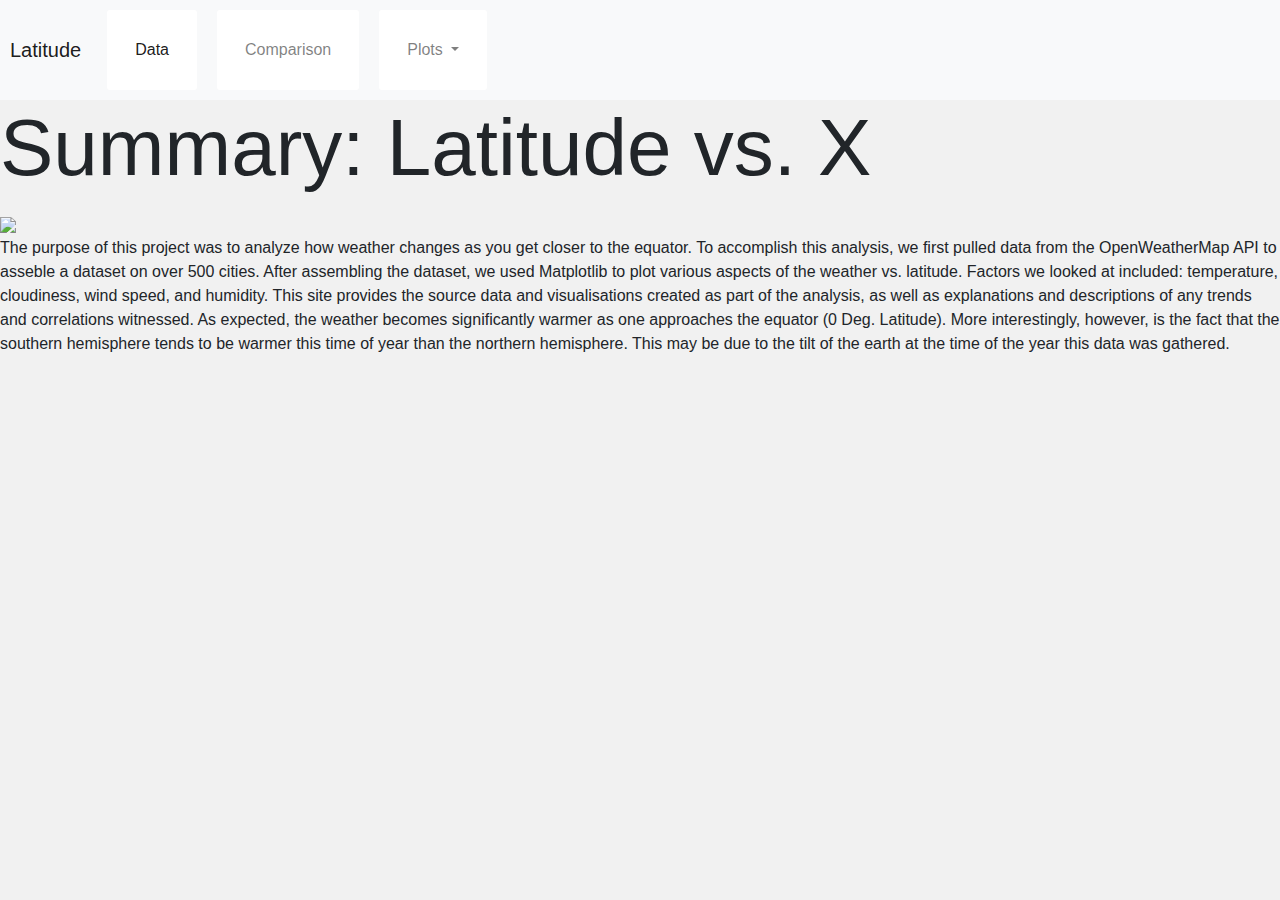
==== WebVisualizations/index.html @ 04b5a0ed "add landing page" ====
<!DOCTYPE html>
<html lang="en-us">

<head>

  <meta charset="UTF-8">
  <title>Lattitude Comparison</title>

  <!-- stylesheet -->
  <link rel="stylesheet" href="https://stackpath.bootstrapcdn.com/bootstrap/4.3.1/css/bootstrap.min.css" integrity="sha384-ggOyR0iXCbMQv3Xipma34MD+dH/1fQ784/j6cY/iJTQUOhcWr7x9JvoRxT2MZw1T" crossorigin="anonymous">
  <link rel="stylesheet" href="style.css">
</head>

<!-- navigation bar -->
<nav class="navbar navbar-expand-lg navbar-light bg-light">
    <a class="navbar-brand" href="#">Latitude</a>
    <button class="navbar-toggler" type="button" data-toggle="collapse" data-target="#navbarSupportedContent" aria-controls="navbarSupportedContent" aria-expanded="false" aria-label="Toggle navigation">
      <span class="navbar-toggler-icon"></span>
    </button>
  
    <div class="collapse navbar-collapse" id="navbarSupportedContent">
      <ul class="navbar-nav mr-auto">
        <li class="nav-item active">
          <a class="nav-link" href="#">Data <span class="sr-only">(current)</span></a>
        </li>
        <li class="nav-item">
          <a class="nav-link" href="#">Comparison</a>
        </li>
        <li class="nav-item dropdown">
          <a class="nav-link dropdown-toggle" href="#" id="navbarDropdown" role="button" data-toggle="dropdown" aria-haspopup="true" aria-expanded="false">
            Plots
          </a>
          <div class="dropdown-menu" aria-labelledby="navbarDropdown">
            <a class="dropdown-item" href="#">Action</a>
            <a class="dropdown-item" href="#">Another action</a>
            <div class="dropdown-divider"></div>
            <a class="dropdown-item" href="#">Something else here</a>
          </div>
        </li>
      </ul>
    </div>
  </nav>

<body>
    <div>
        <h1>
            Summary: Latitude vs. X
        </h1>

        <P>
            <div style="text-align: left"><img src="images/fig1.png" width=auto /></div>
            The purpose of this project was to analyze how weather changes as you get closer to the equator. To accomplish this analysis, we first pulled data from the OpenWeatherMap API to asseble a dataset on over 500 cities.
            After assembling the dataset, we used Matplotlib to plot various aspects of the weather vs. latitude. Factors we looked at included: temperature, cloudiness, wind speed, and humidity. This site provides the source data and visualisations created as part of the analysis, as well as explanations and descriptions of any trends and correlations witnessed.
            As expected, the weather becomes significantly warmer as one approaches the equator (0 Deg. Latitude). More interestingly, however, is the fact that the southern hemisphere tends to be warmer this time of year than the northern hemisphere. This may be due to the tilt of the earth at the time of the year this data was gathered.
        </P>

       
    </div>


  <!-- not sure what this is -->
  <script src="https://code.jquery.com/jquery-3.3.1.slim.min.js" integrity="sha384-q8i/X+965DzO0rT7abK41JStQIAqVgRVzpbzo5smXKp4YfRvH+8abtTE1Pi6jizo" crossorigin="anonymous"></script>
  <script src="https://cdnjs.cloudflare.com/ajax/libs/popper.js/1.14.7/umd/popper.min.js" integrity="sha384-UO2eT0CpHqdSJQ6hJty5KVphtPhzWj9WO1clHTMGa3JDZwrnQq4sF86dIHNDz0W1" crossorigin="anonymous"></script>
  <script src="https://stackpath.bootstrapcdn.com/bootstrap/4.3.1/js/bootstrap.min.js" integrity="sha384-JjSmVgyd0p3pXB1rRibZUAYoIIy6OrQ6VrjIEaFf/nJGzIxFDsf4x0xIM+B07jRM" crossorigin="anonymous"></script>
</body>

</html>
---- WebVisualizations/style.css ----
/* Giving the body the specified background color, adding font sizes for the h1 and h3 elements we'll be using */
body {
    background: #f1f1f1;
  }
  
  h1 {
    font-size: 80px;
  }
  
  h3 {
    font-size: 30px;
  }
  
  /* Giving our navbar some padding and a background color */
  .navbar {
    padding: 10px;
    background: #5191fd;
  }
  
  /* Making our navbar li's inline-block elements this makes it so we can have multiple on the same line. Floats could have been used too */
  .navbar li {
    display: inline-block;
    padding: 20px;
    margin-right: 10px;
    margin-left: 10px;
    cursor: pointer;
    background: #fff;
    border-radius: 3px;
  }
  
  /* Getting rid of the default link styles here */
  .navbar li a {
    color: #000;
    text-decoration: none;
  }
  
  /* Styling the header, giving it a height, a background color, and some top padding */
  .header {
    height: 200px;
    padding-top: 20px;
    background: #cdcdcd;
  }
  
  /* Centering our h1 tag inside our header, giving it a little padding, removing its margin */
  .header h1 {
    padding: 60px;
    margin: 0;
    color: #000;
    text-align: center;
  }
  
  /* Giving the .post element margin on 3 sides */
  .post {
    margin-top: 50px;
    margin-right: 100px;
    margin-left: 100px;
  }
  
  @media (max-width: 600px) {
    .navbar li {
      background-color: palevioletred;
      text-decoration: none;
      padding: 11px
    }
  
  }
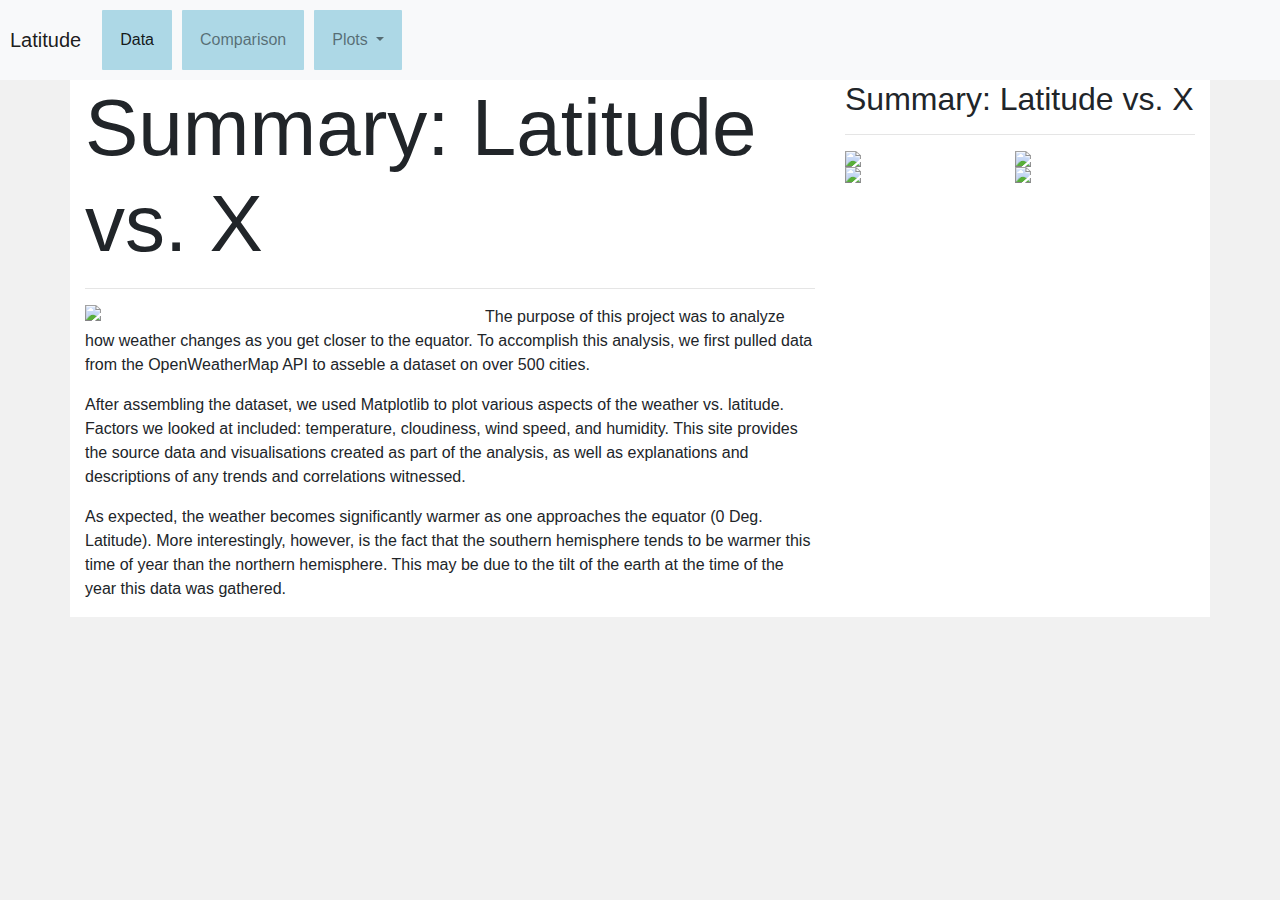
==== commit 577a47ae: "add final files" ====
--- a/WebVisualizations/index.html
+++ b/WebVisualizations/index.html
@@ -13,7 +13,7 @@
 
 <!-- navigation bar -->
 <nav class="navbar navbar-expand-lg navbar-light bg-light">
-    <a class="navbar-brand" href="#">Latitude</a>
+    <a class="navbar-brand" href="index.html">Latitude</a>
     <button class="navbar-toggler" type="button" data-toggle="collapse" data-target="#navbarSupportedContent" aria-controls="navbarSupportedContent" aria-expanded="false" aria-label="Toggle navigation">
       <span class="navbar-toggler-icon"></span>
     </button>
@@ -21,20 +21,20 @@
     <div class="collapse navbar-collapse" id="navbarSupportedContent">
       <ul class="navbar-nav mr-auto">
         <li class="nav-item active">
-          <a class="nav-link" href="#">Data <span class="sr-only">(current)</span></a>
+          <a class="nav-link" href="data.html">Data <span class="sr-only">(current)</span></a>
         </li>
         <li class="nav-item">
-          <a class="nav-link" href="#">Comparison</a>
+          <a class="nav-link" href="comparisons.html">Comparison</a>
         </li>
         <li class="nav-item dropdown">
           <a class="nav-link dropdown-toggle" href="#" id="navbarDropdown" role="button" data-toggle="dropdown" aria-haspopup="true" aria-expanded="false">
             Plots
           </a>
           <div class="dropdown-menu" aria-labelledby="navbarDropdown">
-            <a class="dropdown-item" href="#">Action</a>
-            <a class="dropdown-item" href="#">Another action</a>
-            <div class="dropdown-divider"></div>
-            <a class="dropdown-item" href="#">Something else here</a>
+            <a class="dropdown-item" href="humidity.html">Humdity</a>
+            <a class="dropdown-item" href="max_speed.html">Wind Speed</a>
+            <a class="dropdown-item" href="max_temp.html">Temperature</a>
+            <a class="dropdown-item" href="cloudiness.html">Cloudiness</a>
           </div>
         </li>
       </ul>
@@ -42,26 +42,44 @@
   </nav>
 
 <body>
-    <div>
-        <h1>
-            Summary: Latitude vs. X
-        </h1>
+    <div class = "container">
+      <div class = "row">
+        <div class = "col-md-8">
 
-        <P>
-            <div style="text-align: left"><img src="images/fig1.png" width=auto /></div>
-            The purpose of this project was to analyze how weather changes as you get closer to the equator. To accomplish this analysis, we first pulled data from the OpenWeatherMap API to asseble a dataset on over 500 cities.
-            After assembling the dataset, we used Matplotlib to plot various aspects of the weather vs. latitude. Factors we looked at included: temperature, cloudiness, wind speed, and humidity. This site provides the source data and visualisations created as part of the analysis, as well as explanations and descriptions of any trends and correlations witnessed.
-            As expected, the weather becomes significantly warmer as one approaches the equator (0 Deg. Latitude). More interestingly, however, is the fact that the southern hemisphere tends to be warmer this time of year than the northern hemisphere. This may be due to the tilt of the earth at the time of the year this data was gathered.
-        </P>
+          <h1>Summary: Latitude vs. X</h1>
+          <hr />
+          <img src="images/fig1.png"  id = "landing_photo" class="landing_photo">
 
-       
+      
+           <!-- <div style="text-align: left"><img src="images/fig1.png" width=auto /></div> -->
+          <P> The purpose of this project was to analyze how weather changes as you get closer to the equator. To accomplish this analysis, we first pulled data from the OpenWeatherMap API to asseble a dataset on over 500 cities.</P>
+          <p>After assembling the dataset, we used Matplotlib to plot various aspects of the weather vs. latitude. Factors we looked at included: temperature, cloudiness, wind speed, and humidity. This site provides the source data and visualisations created as part of the analysis, as well as explanations and descriptions of any trends and correlations witnessed.</P>
+          <p>As expected, the weather becomes significantly warmer as one approaches the equator (0 Deg. Latitude). More interestingly, however, is the fact that the southern hemisphere tends to be warmer this time of year than the northern hemisphere. This may be due to the tilt of the earth at the time of the year this data was gathered. </p>
+          </div>  
+
+        <div class = "col-md-4">
+            <section>
+                <h2>Summary: Latitude vs. X</h2>
+                <hr/>
+
+                <div>
+                  <a href = "max_temp.html"><img src = "images/fig1.png" class = "small_photos" /></a>
+                  <a href = "humidity.html"><img src = "images/fig2.png" class = "small_photos" /></a>
+                  <a href = "cloudiness.html"><img src = "images/fig3.png" class = "small_photos" /></a>
+                  <a href = "max_speed.html"><img src = "images/fig4.png" class = "small_photos" /></a>
+                </div>
+            </section>
+          </div> 
+        </div>
+      </div>
     </div>
 
 
-  <!-- not sure what this is -->
-  <script src="https://code.jquery.com/jquery-3.3.1.slim.min.js" integrity="sha384-q8i/X+965DzO0rT7abK41JStQIAqVgRVzpbzo5smXKp4YfRvH+8abtTE1Pi6jizo" crossorigin="anonymous"></script>
-  <script src="https://cdnjs.cloudflare.com/ajax/libs/popper.js/1.14.7/umd/popper.min.js" integrity="sha384-UO2eT0CpHqdSJQ6hJty5KVphtPhzWj9WO1clHTMGa3JDZwrnQq4sF86dIHNDz0W1" crossorigin="anonymous"></script>
-  <script src="https://stackpath.bootstrapcdn.com/bootstrap/4.3.1/js/bootstrap.min.js" integrity="sha384-JjSmVgyd0p3pXB1rRibZUAYoIIy6OrQ6VrjIEaFf/nJGzIxFDsf4x0xIM+B07jRM" crossorigin="anonymous"></script>
-</body>
+    <!-- not sure what this is -->
+    <script src="https://code.jquery.com/jquery-3.3.1.slim.min.js" integrity="sha384-q8i/X+965DzO0rT7abK41JStQIAqVgRVzpbzo5smXKp4YfRvH+8abtTE1Pi6jizo" crossorigin="anonymous"></script>
+    <script src="https://cdnjs.cloudflare.com/ajax/libs/popper.js/1.14.7/umd/popper.min.js" integrity="sha384-UO2eT0CpHqdSJQ6hJty5KVphtPhzWj9WO1clHTMGa3JDZwrnQq4sF86dIHNDz0W1" crossorigin="anonymous"></script>
+    <script src="https://stackpath.bootstrapcdn.com/bootstrap/4.3.1/js/bootstrap.min.js" integrity="sha384-JjSmVgyd0p3pXB1rRibZUAYoIIy6OrQ6VrjIEaFf/nJGzIxFDsf4x0xIM+B07jRM" crossorigin="anonymous"></script>
+  
+  </body>
 
 </html>
--- a/WebVisualizations/style.css
+++ b/WebVisualizations/style.css
@@ -20,12 +20,12 @@
   /* Making our navbar li's inline-block elements this makes it so we can have multiple on the same line. Floats could have been used too */
   .navbar li {
     display: inline-block;
-    padding: 20px;
-    margin-right: 10px;
-    margin-left: 10px;
+    padding: 10px;
+    margin-right: 5px;
+    margin-left: 5px;
     cursor: pointer;
-    background: #fff;
-    border-radius: 3px;
+    background: lightblue;
+    border-radius: 1px;
   }
   
   /* Getting rid of the default link styles here */
@@ -36,7 +36,7 @@
   
   /* Styling the header, giving it a height, a background color, and some top padding */
   .header {
-    height: 200px;
+    height: 100px;
     padding-top: 20px;
     background: #cdcdcd;
   }
@@ -62,5 +62,29 @@
       text-decoration: none;
       padding: 11px
     }
-  
+
+    .medium_photos {
+      min-width: 250px;
+    }
+  }
+
+  #landing_photo {
+   float: left;
+   width: 400px;
+   height: auto;
+  }
+
+  .small_photos {
+    float: left;
+    width: 170px; 
+    height: auto;
+  }
+
+  .medium_photo {
+    width: 500px; 
+    height: auto;
+  }
+
+  .container {
+    background-color: white;
   }